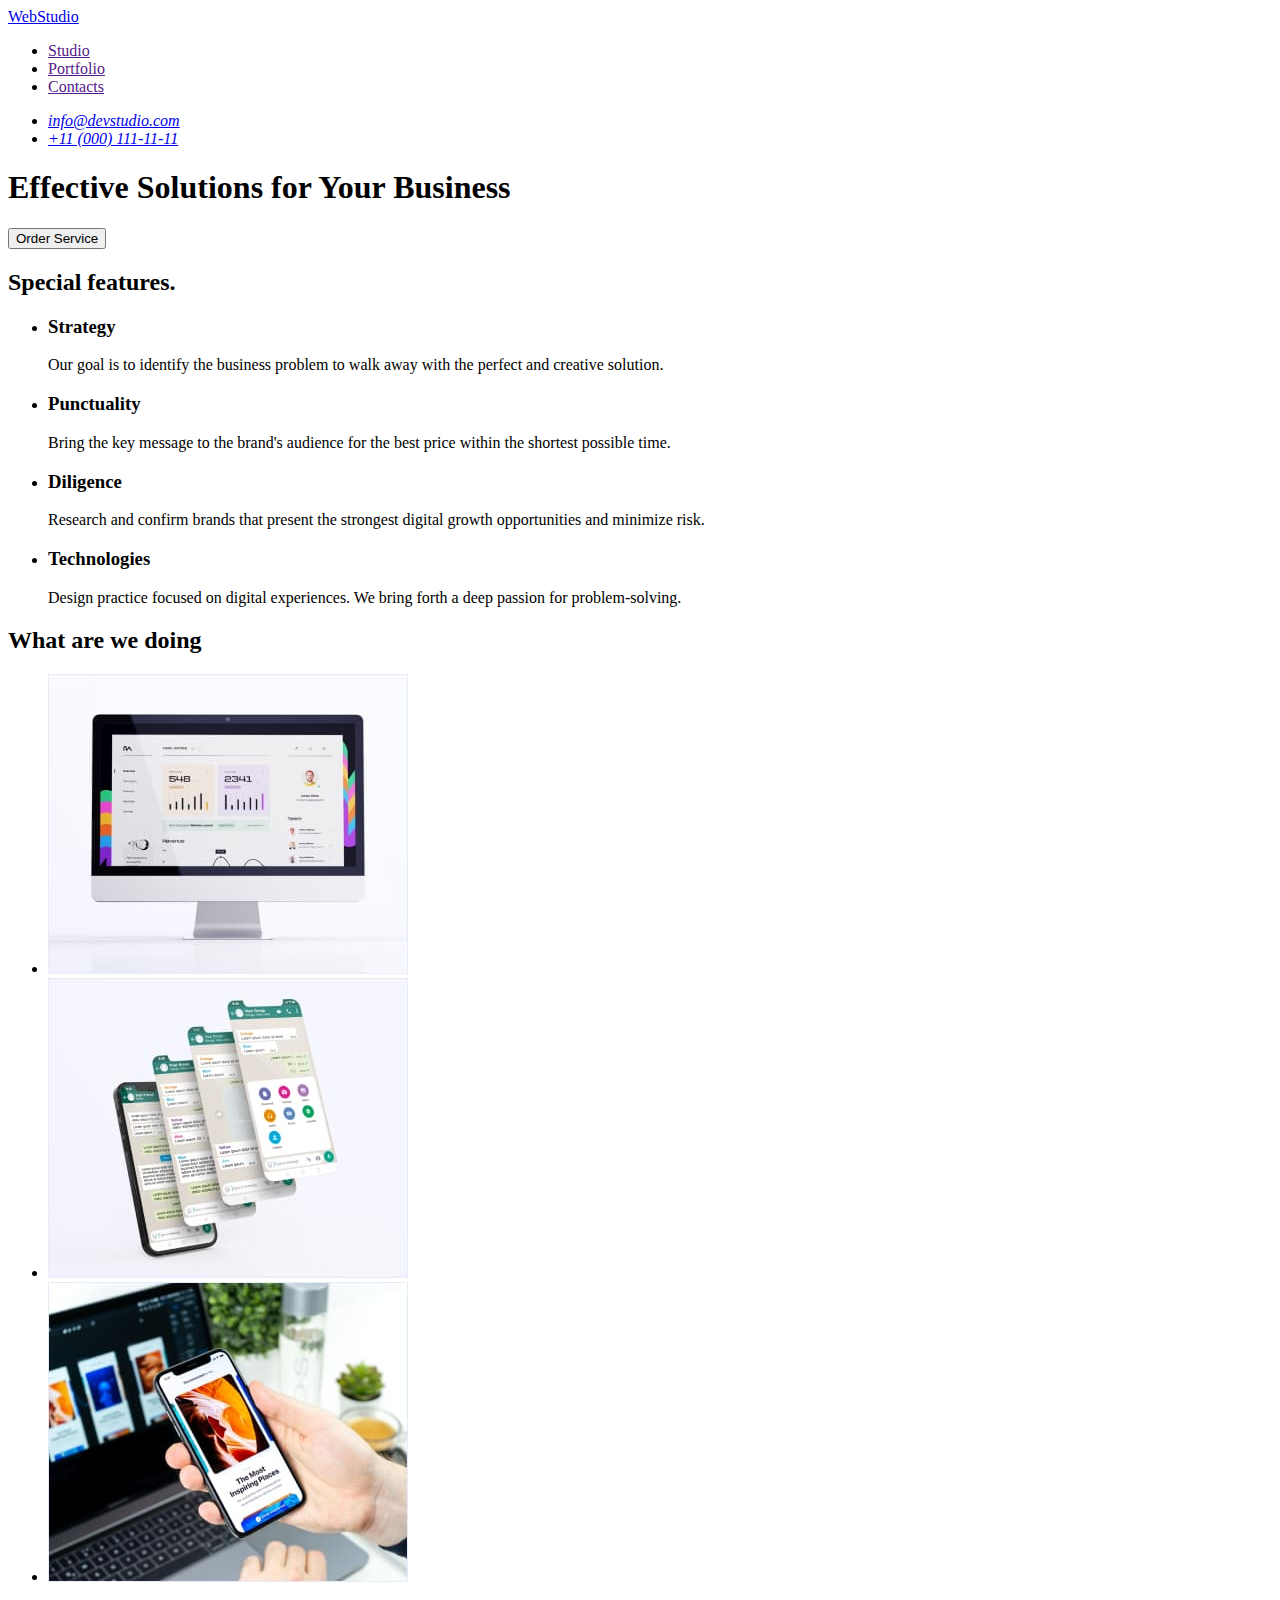
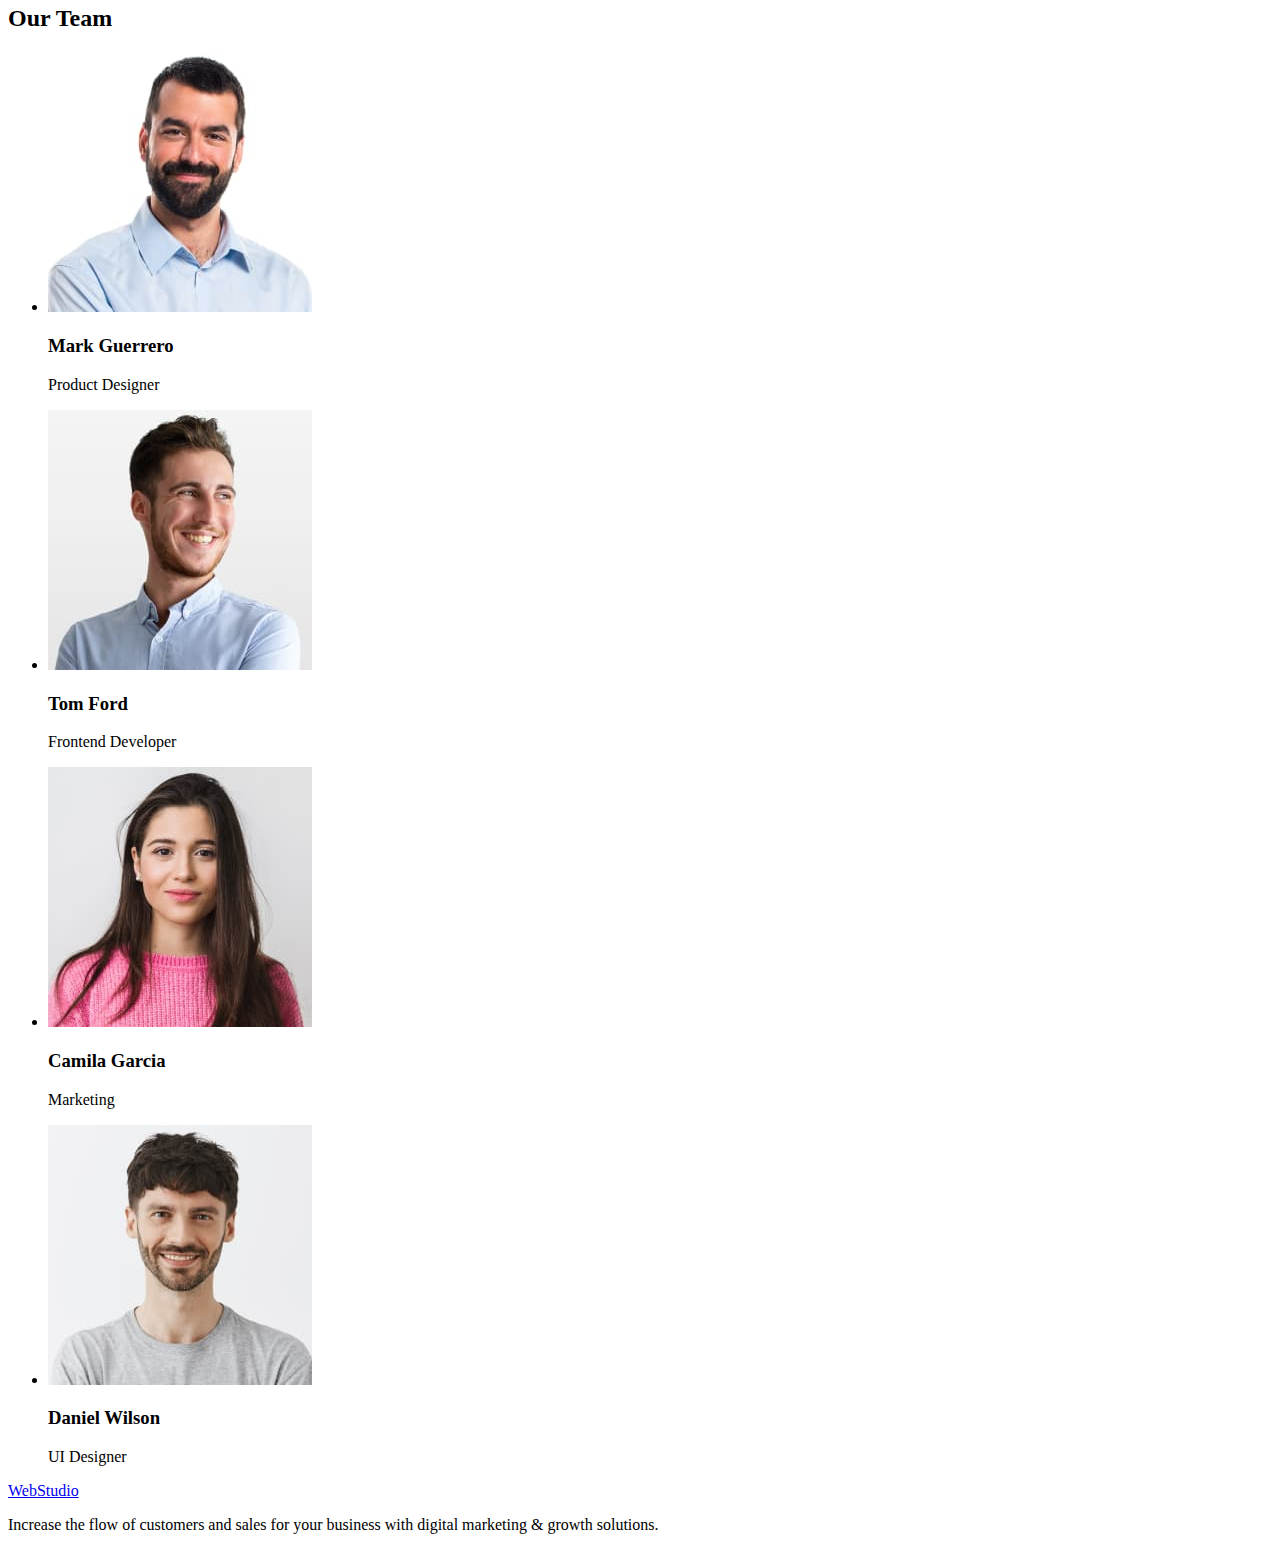
==== index.html @ eaae8d40 "Initial commit" ====
<!DOCTYPE html>
<html lang="en">
  <head>
    <meta charset="UTF-8" />
    <meta http-equiv="X-UA-Compatible" content="IE=edge" />
    <meta name="webstudio" content="about company webstudio" />
    <title>homework</title>
  </head>
  <body>
    <header>
      <!--!logo-content-->
      <nav>
        <a href="./index.html">WebStudio</a>
        <ul>
          <li><a href="">Studio</a></li>
          <li><a href="">Portfolio</a></li>
          <li><a href="">Contacts</a></li>
        </ul>
      </nav>
      <!--!Header-contacts-->
      <address>
        <ul>
          <li><a href="mailto:info@devstudio.com">info@devstudio.com</a></li>
          <li><a href="tel:+110001111111">+11 (000) 111-11-11</a></li>
        </ul>
      </address>
    </header>

    <main>
      <!--?Main-top-->
      <section>
        <h1>Effective Solutions for Your Business</h1>
        <button type="button">Order Service</button>
      </section>
      <!--?Main-description-->
      <section>
        <h2>Special features.</h2>
        <ul>
          <li>
            <h3>Strategy</h3>
            <p>
              Our goal is to identify the business problem to walk away with the
              perfect and creative solution.
            </p>
          </li>
          <li>
            <h3>Punctuality</h3>
            <p>
              Bring the key message to the brand's audience for the best price
              within the shortest possible time.
            </p>
          </li>
          <li>
            <h3>Diligence</h3>
            <p>
              Research and confirm brands that present the strongest digital
              growth opportunities and minimize risk.
            </p>
          </li>
          <li>
            <h3>Technologies</h3>
            <p>
              Design practice focused on digital experiences. We bring forth a
              deep passion for problem-solving.
            </p>
          </li>
        </ul>
      </section>
      <!--?Main-examples-->
      <section>
        <h2>What are we doing</h2>
        <ul>
          <li>
            <img
              src="./images/monitor_with_program.jpg"
              alt="Monitor with program"
              width="360"
              height="300"
            />
          </li>
          <li>
            <img
              src="./images/phone_with_tabs.jpg"
              alt="phone with tabs"
              width="360"
              height="300"
            />
          </li>
          <li>
            <img
              src="./images/phone_with_a_picture.jpg"
              alt="phone with a picture"
              width="360"
              height="300"
            />
          </li>
        </ul>
      </section>
      <!--?Main-about-team-->
      <section>
        <h2>Our Team</h2>
        <ul>
          <li>
            <img
              src="./images/mark_guerrero.jpg"
              alt="Mark Guerrero"
              width="264"
              height="260"
            />
            <h3>Mark Guerrero</h3>
            <p>Product Designer</p>
          </li>
          <li>
            <img
              src="./images/tom_ford.jpg"
              alt="Tom Ford"
              width="264"
              height="260"
            />
            <h3>Tom Ford</h3>
            <p>Frontend Developer</p>
          </li>
          <li>
            <img
              src="./images/camila_garcia.jpg"
              alt="Camila Garcia"
              width="264"
              height="260"
            />
            <h3>Camila Garcia</h3>
            <p>Marketing</p>
          </li>
          <li>
            <img
              src="./images/daniel_wilson.jpg"
              alt="Daniel Wilson"
              width="264"
              height="260"
            />
            <h3>Daniel Wilson</h3>
            <p>UI Designer</p>
          </li>
        </ul>
      </section>
    </main>

    <footer>
      <a href="./index.html">WebStudio</a>
      <p>
        Increase the flow of customers and sales for your business with digital
        marketing & growth solutions.
      </p>
    </footer>
  </body>
</html>
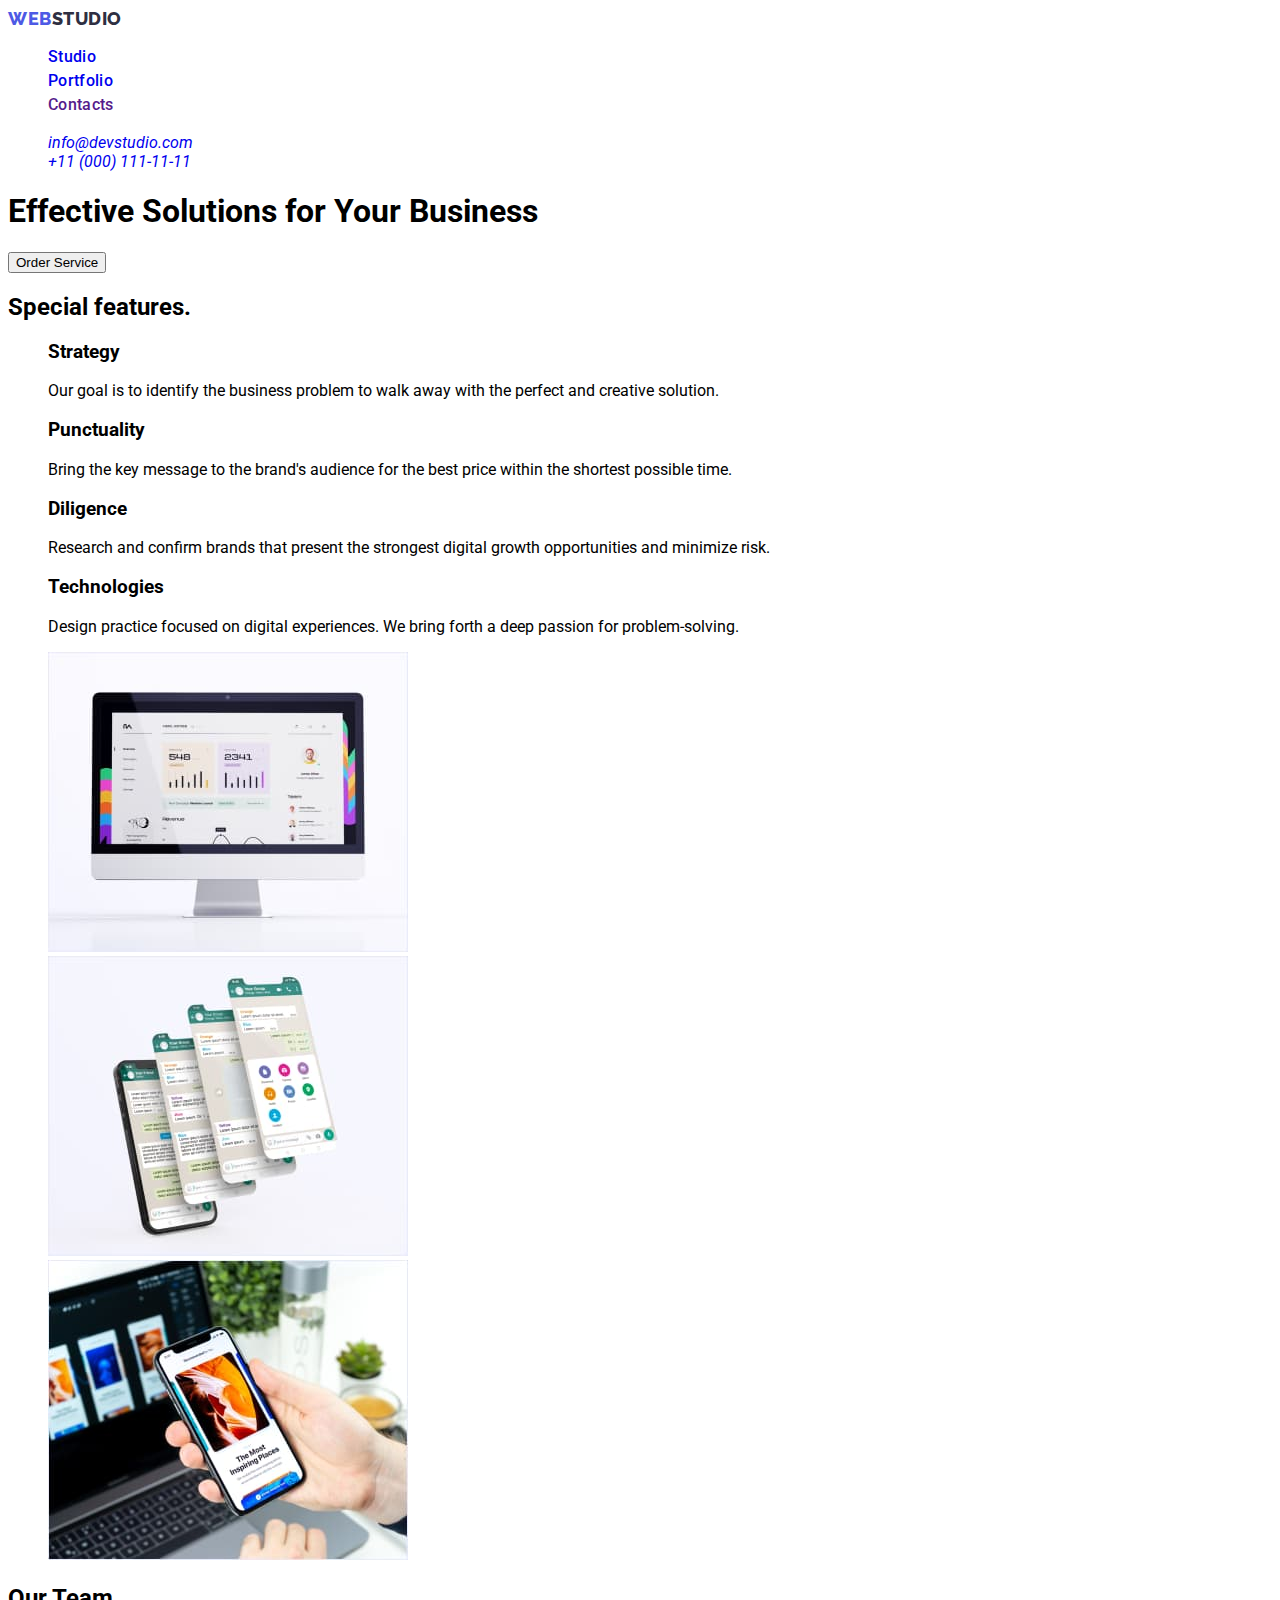
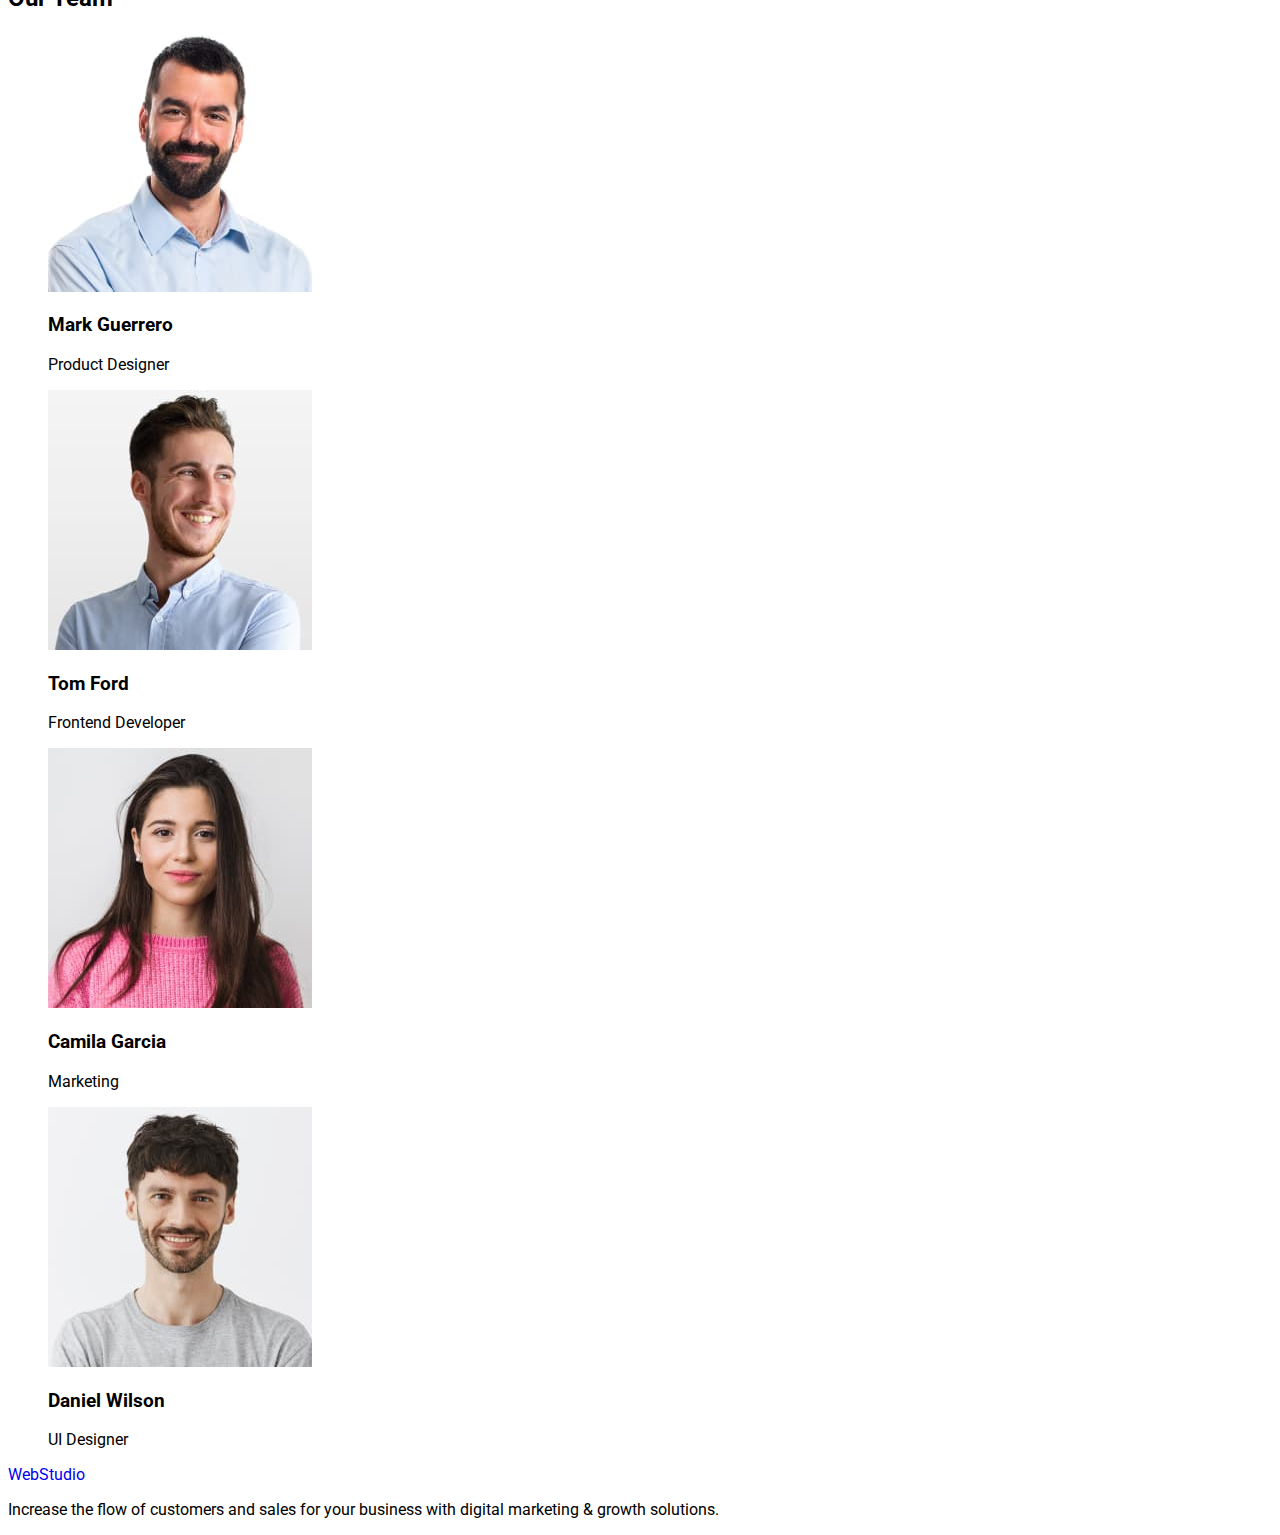
==== commit 19629dca: "start css" ====
--- a/index.html
+++ b/index.html
@@ -5,23 +5,37 @@
     <meta http-equiv="X-UA-Compatible" content="IE=edge" />
     <meta name="webstudio" content="about company webstudio" />
     <title>homework</title>
+    <link rel="stylesheet" href="./css/style.css" />
+    <link rel="preconnect" href="https://fonts.googleapis.com" />
+    <link rel="preconnect" href="https://fonts.gstatic.com" crossorigin />
+    <link
+      href="https://fonts.googleapis.com/css2?family=Raleway:wght@800&family=Roboto:wght@400;500;700;900&display=swap"
+      rel="stylesheet" />
   </head>
   <body>
     <header>
       <!--!logo-content-->
       <nav>
-        <a href="./index.html">WebStudio</a>
-        <ul>
-          <li><a href="">Studio</a></li>
-          <li><a href="">Portfolio</a></li>
-          <li><a href="">Contacts</a></li>
+        <a class="logo_web" href="./index.html">Web<span class="logo_studio">Studio</span></a>
+        <ul class="nav-menu">
+          <li class="link">
+            <a href="./index.html" target="_self">Studio</a>
+          </li>
+          <li class="link">
+            <a href="./portfolio.html" target="_self">Portfolio</a>
+          </li>
+          <li class="link"><a href="">Contacts</a></li>
         </ul>
       </nav>
       <!--!Header-contacts-->
-      <address>
-        <ul>
-          <li><a href="mailto:info@devstudio.com">info@devstudio.com</a></li>
-          <li><a href="tel:+110001111111">+11 (000) 111-11-11</a></li>
+      <address class="contacts">
+        <ul class="contacts_list">
+          <li class="link_contacts">
+            <a href="mailto:info@devstudio.com">info@devstudio.com</a>
+          </li>
+          <li class="link_contacts">
+            <a href="tel:+110001111111">+11 (000) 111-11-11</a>
+          </li>
         </ul>
       </address>
     </header>
@@ -39,60 +53,53 @@
           <li>
             <h3>Strategy</h3>
             <p>
-              Our goal is to identify the business problem to walk away with the
-              perfect and creative solution.
+              Our goal is to identify the business problem to walk away with the perfect and creative
+              solution.
             </p>
           </li>
           <li>
             <h3>Punctuality</h3>
             <p>
-              Bring the key message to the brand's audience for the best price
-              within the shortest possible time.
+              Bring the key message to the brand's audience for the best price within the shortest possible
+              time.
             </p>
           </li>
           <li>
             <h3>Diligence</h3>
             <p>
-              Research and confirm brands that present the strongest digital
-              growth opportunities and minimize risk.
+              Research and confirm brands that present the strongest digital growth opportunities and minimize
+              risk.
             </p>
           </li>
           <li>
             <h3>Technologies</h3>
             <p>
-              Design practice focused on digital experiences. We bring forth a
-              deep passion for problem-solving.
+              Design practice focused on digital experiences. We bring forth a deep passion for
+              problem-solving.
             </p>
           </li>
         </ul>
       </section>
       <!--?Main-examples-->
       <section>
-        <h2>What are we doing</h2>
+        <h2 hidden>What are we doing</h2>
         <ul>
           <li>
             <img
               src="./images/monitor_with_program.jpg"
               alt="Monitor with program"
               width="360"
-              height="300"
-            />
+              height="300" />
           </li>
           <li>
-            <img
-              src="./images/phone_with_tabs.jpg"
-              alt="phone with tabs"
-              width="360"
-              height="300"
-            />
+            <img src="./images/phone_with_tabs.jpg" alt="phone with tabs" width="360" height="300" />
           </li>
           <li>
             <img
               src="./images/phone_with_a_picture.jpg"
               alt="phone with a picture"
               width="360"
-              height="300"
-            />
+              height="300" />
           </li>
         </ul>
       </section>
@@ -101,42 +108,22 @@
         <h2>Our Team</h2>
         <ul>
           <li>
-            <img
-              src="./images/mark_guerrero.jpg"
-              alt="Mark Guerrero"
-              width="264"
-              height="260"
-            />
+            <img src="./images/mark_guerrero.jpg" alt="Mark Guerrero" width="264" height="260" />
             <h3>Mark Guerrero</h3>
             <p>Product Designer</p>
           </li>
           <li>
-            <img
-              src="./images/tom_ford.jpg"
-              alt="Tom Ford"
-              width="264"
-              height="260"
-            />
+            <img src="./images/tom_ford.jpg" alt="Tom Ford" width="264" height="260" />
             <h3>Tom Ford</h3>
             <p>Frontend Developer</p>
           </li>
           <li>
-            <img
-              src="./images/camila_garcia.jpg"
-              alt="Camila Garcia"
-              width="264"
-              height="260"
-            />
+            <img src="./images/camila_garcia.jpg" alt="Camila Garcia" width="264" height="260" />
             <h3>Camila Garcia</h3>
             <p>Marketing</p>
           </li>
           <li>
-            <img
-              src="./images/daniel_wilson.jpg"
-              alt="Daniel Wilson"
-              width="264"
-              height="260"
-            />
+            <img src="./images/daniel_wilson.jpg" alt="Daniel Wilson" width="264" height="260" />
             <h3>Daniel Wilson</h3>
             <p>UI Designer</p>
           </li>
@@ -147,8 +134,7 @@
     <footer>
       <a href="./index.html">WebStudio</a>
       <p>
-        Increase the flow of customers and sales for your business with digital
-        marketing & growth solutions.
+        Increase the flow of customers and sales for your business with digital marketing & growth solutions.
       </p>
     </footer>
   </body>
--- a/css/style.css
+++ b/css/style.css
@@ -0,0 +1,47 @@
+body {
+  font-family: "Roboto", sans-serif;
+  background-color: #ffffff;
+}
+
+.logo_web {
+  font-family: "Raleway";
+  font-style: normal;
+  font-weight: 800;
+  font-size: 18px;
+  line-height: 21px;
+  display: flex;
+  align-items: center;
+  letter-spacing: 0.03em;
+  text-transform: uppercase;
+  color: #4d5ae5;
+  text-decoration: none;
+}
+
+.logo_studio {
+  color: #2e2f42;
+}
+
+a {
+  text-decoration: none;
+}
+
+ul {
+  list-style-type: none;
+}
+
+.nav-menu .link {
+  font-weight: 500;
+  font-size: 16px;
+  line-height: 24px;
+  letter-spacing: 0.02em;
+  color: #2e2f42;
+}
+
+.nav-menu .link :hover,
+.nav-menu .link :focus {
+  color: #404bbf;
+}
+
+.nav-menu .link :active {
+  color: #404bbf;
+}
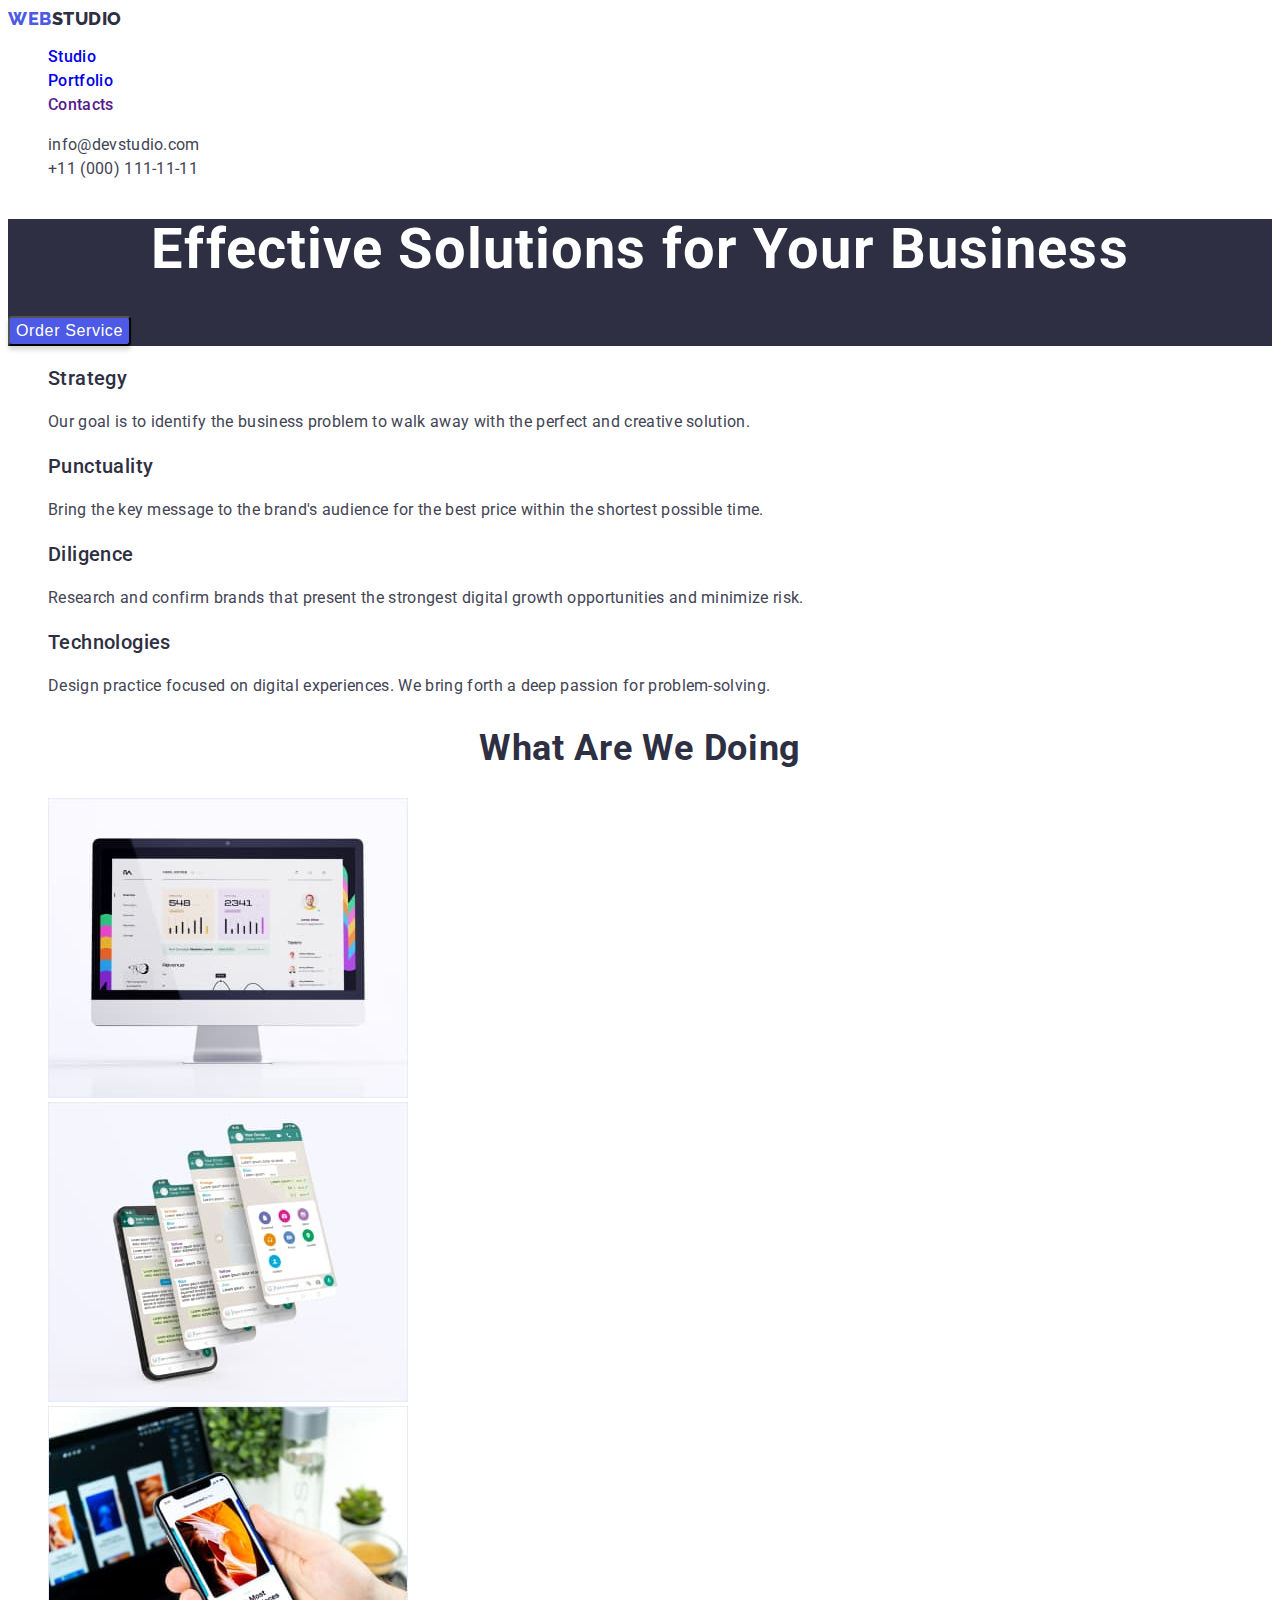
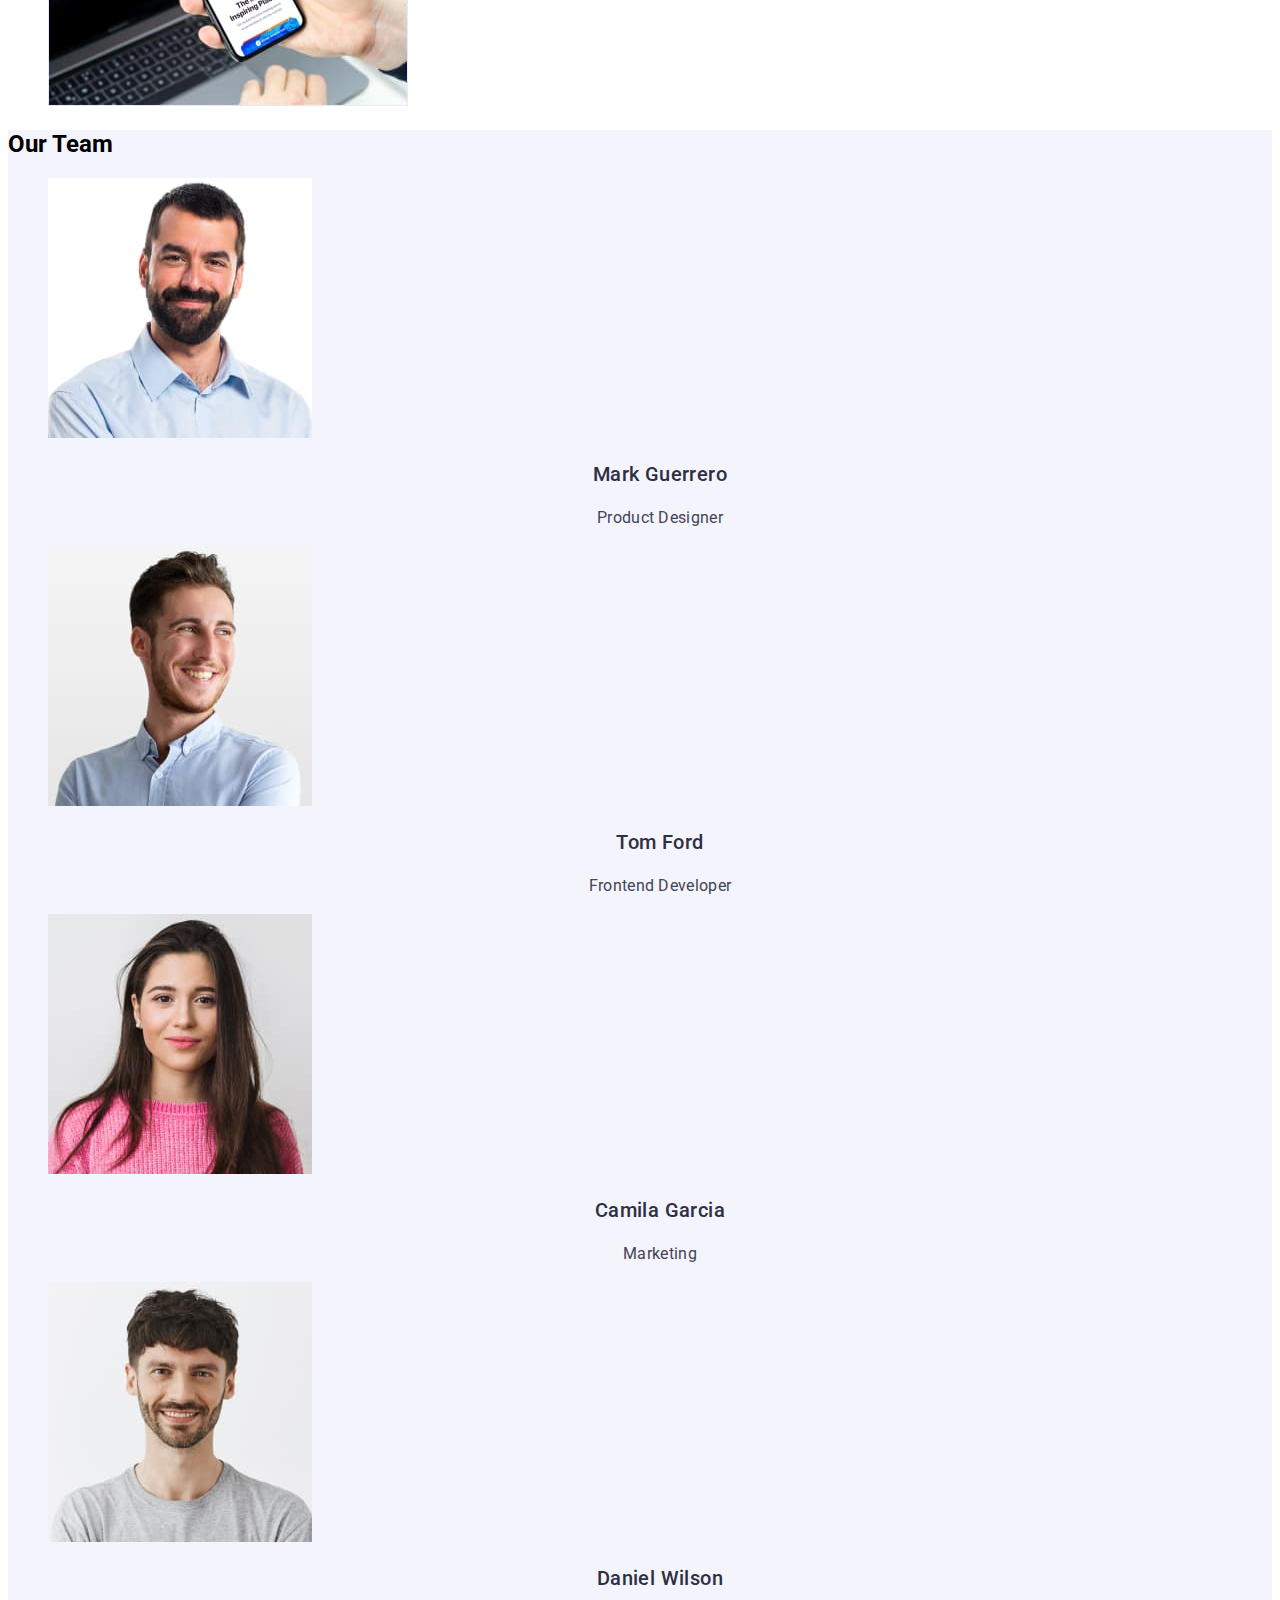
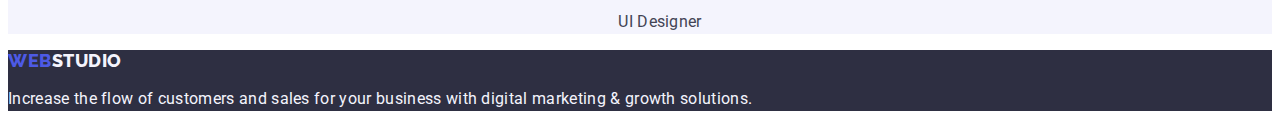
==== commit 3220944f: "first try" ====
--- a/index.html
+++ b/index.html
@@ -16,25 +16,25 @@
     <header>
       <!--!logo-content-->
       <nav>
-        <a class="logo_web" href="./index.html">Web<span class="logo_studio">Studio</span></a>
+        <a class="logo-web" href="./index.html">Web<span class="logo-studio">Studio</span></a>
         <ul class="nav-menu">
-          <li class="link">
+          <li class="nav-link">
             <a href="./index.html" target="_self">Studio</a>
           </li>
-          <li class="link">
+          <li class="nav-link">
             <a href="./portfolio.html" target="_self">Portfolio</a>
           </li>
-          <li class="link"><a href="">Contacts</a></li>
+          <li class="nav-link"><a href="">Contacts</a></li>
         </ul>
       </nav>
       <!--!Header-contacts-->
       <address class="contacts">
-        <ul class="contacts_list">
-          <li class="link_contacts">
-            <a href="mailto:info@devstudio.com">info@devstudio.com</a>
+        <ul class="contact-list">
+          <li>
+            <a class="contacts-link" href="mailto:info@devstudio.com">info@devstudio.com</a>
           </li>
-          <li class="link_contacts">
-            <a href="tel:+110001111111">+11 (000) 111-11-11</a>
+          <li>
+            <a class="contacts-link" href="tel:+110001111111">+11 (000) 111-11-11</a>
           </li>
         </ul>
       </address>
@@ -42,38 +42,38 @@
 
     <main>
       <!--?Main-top-->
-      <section>
-        <h1>Effective Solutions for Your Business</h1>
-        <button type="button">Order Service</button>
+      <section class="main-header">
+        <h1 class="main-slogan">Effective Solutions for Your Business</h1>
+        <button class="order-button" type="button">Order Service</button>
       </section>
       <!--?Main-description-->
-      <section>
-        <h2>Special features.</h2>
-        <ul>
+      <section class="advantages">
+        <h2 hidden>Special features.</h2>
+        <ul class="advantages-list">
           <li>
-            <h3>Strategy</h3>
-            <p>
+            <h3 class="advantages-title">Strategy</h3>
+            <p class="advantages-text">
               Our goal is to identify the business problem to walk away with the perfect and creative
               solution.
             </p>
           </li>
           <li>
-            <h3>Punctuality</h3>
-            <p>
+            <h3 class="advantages-title">Punctuality</h3>
+            <p class="advantages-text">
               Bring the key message to the brand's audience for the best price within the shortest possible
               time.
             </p>
           </li>
           <li>
-            <h3>Diligence</h3>
-            <p>
+            <h3 class="advantages-title">Diligence</h3>
+            <p class="advantages-text">
               Research and confirm brands that present the strongest digital growth opportunities and minimize
               risk.
             </p>
           </li>
           <li>
-            <h3>Technologies</h3>
-            <p>
+            <h3 class="advantages-title">Technologies</h3>
+            <p class="advantages-text">
               Design practice focused on digital experiences. We bring forth a deep passion for
               problem-solving.
             </p>
@@ -81,20 +81,20 @@
         </ul>
       </section>
       <!--?Main-examples-->
-      <section>
-        <h2 hidden>What are we doing</h2>
-        <ul>
-          <li>
+      <section class="employment">
+        <h2 class="second-title">What are we doing</h2>
+        <ul class="example of work">
+          <li class="example-list">
             <img
               src="./images/monitor_with_program.jpg"
               alt="Monitor with program"
               width="360"
               height="300" />
           </li>
-          <li>
+          <li class="example-list">
             <img src="./images/phone_with_tabs.jpg" alt="phone with tabs" width="360" height="300" />
           </li>
-          <li>
+          <li class="example-list">
             <img
               src="./images/phone_with_a_picture.jpg"
               alt="phone with a picture"
@@ -104,36 +104,36 @@
         </ul>
       </section>
       <!--?Main-about-team-->
-      <section>
-        <h2>Our Team</h2>
-        <ul>
-          <li>
+      <section class="about-team">
+        <h2 class="team-title">Our Team</h2>
+        <ul class="team-list">
+          <li class="team-members">
             <img src="./images/mark_guerrero.jpg" alt="Mark Guerrero" width="264" height="260" />
-            <h3>Mark Guerrero</h3>
-            <p>Product Designer</p>
+            <h3 class="members-name">Mark Guerrero</h3>
+            <p class="members-position">Product Designer</p>
           </li>
-          <li>
+          <li class="team-members">
             <img src="./images/tom_ford.jpg" alt="Tom Ford" width="264" height="260" />
-            <h3>Tom Ford</h3>
-            <p>Frontend Developer</p>
+            <h3 class="members-name">Tom Ford</h3>
+            <p class="members-position">Frontend Developer</p>
           </li>
-          <li>
+          <li class="team-members">
             <img src="./images/camila_garcia.jpg" alt="Camila Garcia" width="264" height="260" />
-            <h3>Camila Garcia</h3>
-            <p>Marketing</p>
+            <h3 class="members-name">Camila Garcia</h3>
+            <p class="members-position">Marketing</p>
           </li>
-          <li>
+          <li class="team-members">
             <img src="./images/daniel_wilson.jpg" alt="Daniel Wilson" width="264" height="260" />
-            <h3>Daniel Wilson</h3>
-            <p>UI Designer</p>
+            <h3 class="members-name">Daniel Wilson</h3>
+            <p class="members-position">UI Designer</p>
           </li>
         </ul>
       </section>
     </main>
 
-    <footer>
-      <a href="./index.html">WebStudio</a>
-      <p>
+    <footer class="footer-area">
+      <a class="logo-web" href="./index.html">Web<span class="logo-studio-footer">Studio</span></a>
+      <p class="footer-text">
         Increase the flow of customers and sales for your business with digital marketing & growth solutions.
       </p>
     </footer>
--- a/css/style.css
+++ b/css/style.css
@@ -3,9 +3,8 @@
   background-color: #ffffff;
 }
 
-.logo_web {
+.logo-web {
   font-family: "Raleway";
-  font-style: normal;
   font-weight: 800;
   font-size: 18px;
   line-height: 21px;
@@ -16,9 +15,11 @@
   color: #4d5ae5;
   text-decoration: none;
 }
-
-.logo_studio {
+.logo-studio {
   color: #2e2f42;
+}
+.logo-studio-footer {
+  color: #f4f4fd;
 }
 
 a {
@@ -29,19 +30,135 @@
   list-style-type: none;
 }
 
-.nav-menu .link {
+.nav-menu .nav-link {
   font-weight: 500;
   font-size: 16px;
   line-height: 24px;
   letter-spacing: 0.02em;
   color: #2e2f42;
 }
-
-.nav-menu .link :hover,
-.nav-menu .link :focus {
+.nav-menu .nav-link :hover,
+.nav-menu .nav-link :focus {
+  color: #404bbf;
+}
+.nav-menu .nav-link :active {
   color: #404bbf;
 }
 
-.nav-menu .link :active {
+.contact-list .contacts-link {
+  font-style: normal;
+  font-size: 16px;
+  line-height: 24px;
+  letter-spacing: 0.02em;
+  color: #434455;
+}
+.contact-list .contacts-link :hover,
+.contact-list .contacts-link :focus {
   color: #404bbf;
 }
+
+.main-header {
+  background-color: #2e2f42;
+}
+
+.main-slogan {
+  font-weight: 700;
+  font-size: 56px;
+  line-height: 60px;
+  text-align: center;
+  letter-spacing: 0.02em;
+  color: #ffffff;
+}
+
+.order-button {
+  background: #4d5ae5;
+  box-shadow: 0px 4px 4px rgba(0, 0, 0, 0.15);
+  border-radius: 4px;
+  font-weight: 500;
+  font-size: 16px;
+  line-height: 24px;
+  display: flex;
+  align-items: center;
+  letter-spacing: 0.04em;
+  color: #ffffff;
+}
+
+.advantages-list .advantages-title {
+  font-weight: 500;
+  font-size: 20px;
+  line-height: 24px;
+  letter-spacing: 0.02em;
+  color: #2e2f42;
+}
+
+.advantages-list .advantages-text {
+  font-size: 16px;
+  line-height: 24px;
+  letter-spacing: 0.02em;
+  color: #434455;
+}
+
+.second-title {
+  font-weight: 700;
+  font-size: 36px;
+  line-height: 40px;
+  text-align: center;
+  letter-spacing: 0.02em;
+  text-transform: capitalize;
+  color: #2e2f42;
+}
+
+.about-team {
+  background-color: #f4f4fd;
+}
+
+.team-list .members-name {
+  font-weight: 500;
+  font-size: 20px;
+  line-height: 24px;
+  text-align: center;
+  letter-spacing: 0.02em;
+  color: #2e2f42;
+}
+
+.team-list .members-position {
+  font-size: 16px;
+  line-height: 24px;
+  text-align: center;
+  letter-spacing: 0.02em;
+  color: #434455;
+}
+
+.footer-area {
+  background-color: #2e2f42;
+}
+
+.footer-text {
+  font-size: 16px;
+  line-height: 24px;
+  letter-spacing: 0.02em;
+  color: #f4f4fd;
+}
+
+//portfolio//
+
+.button-list .button-item {
+  background-color: #404bbf;
+  cursor: pointer;
+  box-shadow: 0px 3px 1px rgba(0, 0, 0, 0.1), 0px 2px 1px rgba(0, 0, 0, 0.08), 0px 2px 2px rgba(0, 0, 0, 0.12);
+  border-radius: 4px;
+}
+
+.gallery-list .gallery-title {
+  font-weight: 500;
+  font-size: 20px;
+  line-height: 24px;
+  letter-spacing: 0.02em;
+  color: #2e2f42;
+}
+.gallery-list .gallery-text {
+  font-size: 16px;
+  line-height: 24px;
+  letter-spacing: 0.02em;
+  color: #434455;
+}
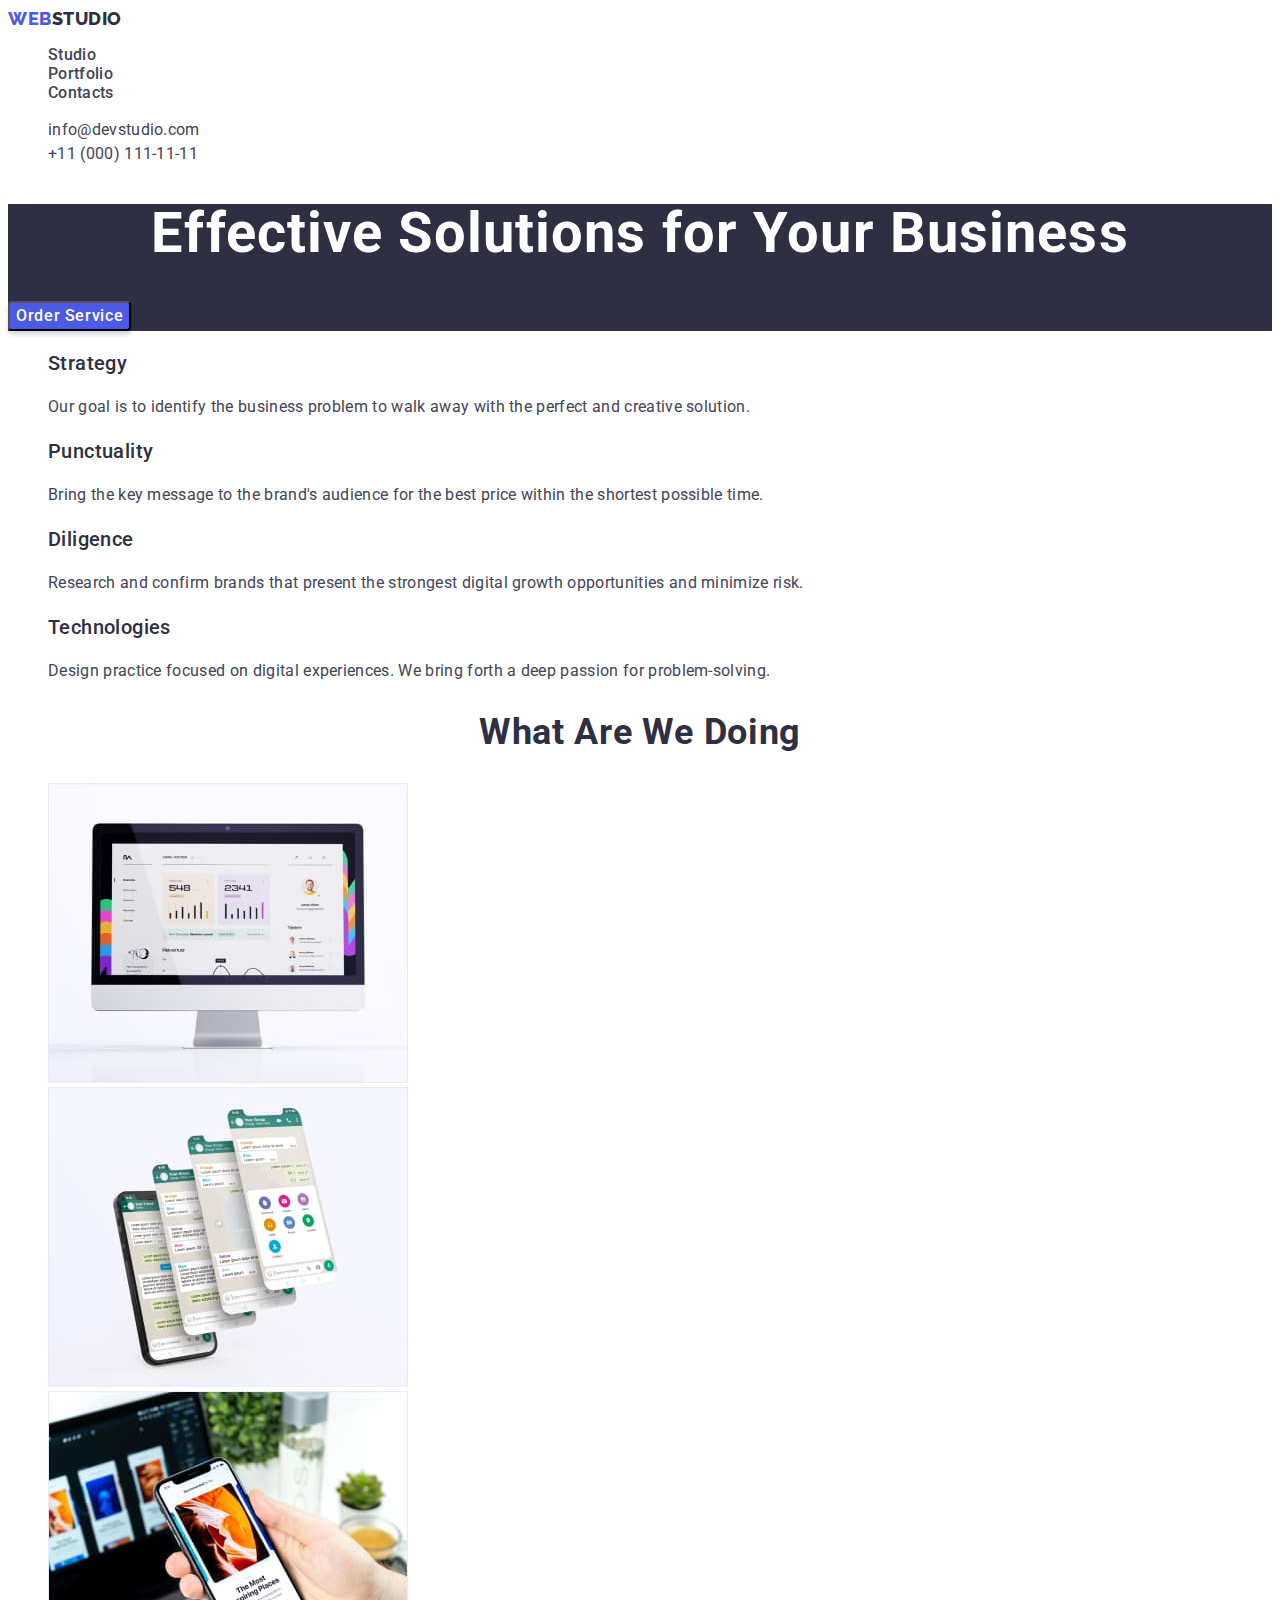
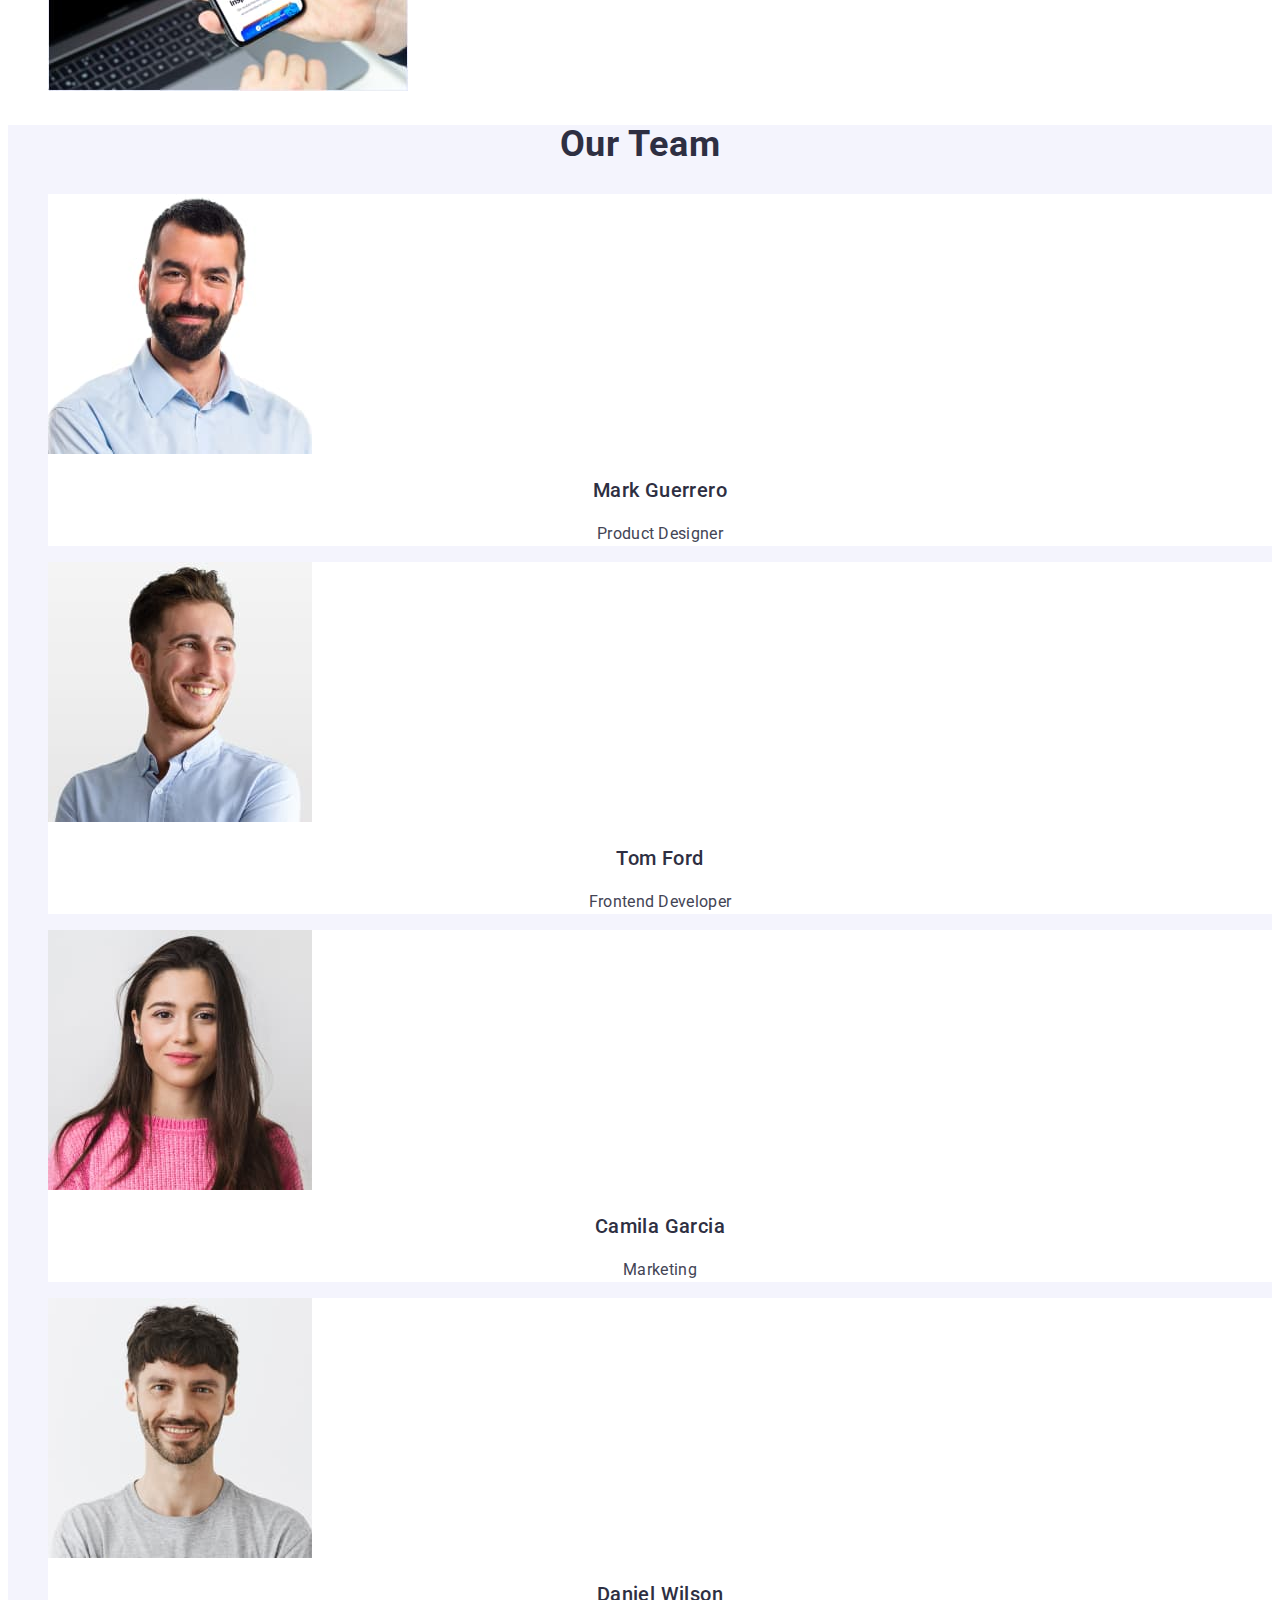
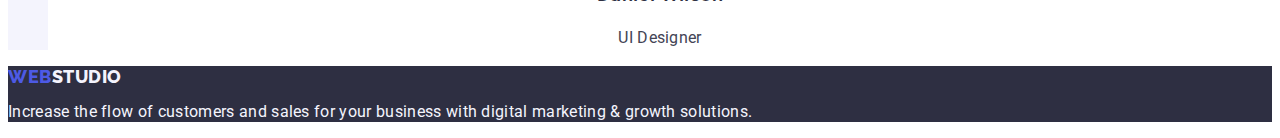
==== commit 5358c980: "second try" ====
--- a/index.html
+++ b/index.html
@@ -14,27 +14,25 @@
   </head>
   <body>
     <header>
-      <!--!logo-content-->
       <nav>
-        <a class="logo-web" href="./index.html">Web<span class="logo-studio">Studio</span></a>
-        <ul class="nav-menu">
-          <li class="nav-link">
-            <a href="./index.html" target="_self">Studio</a>
+        <a class="logo-web link" href="./index.html">Web<span class="logo-studio">Studio</span></a>
+        <ul class="list">
+          <li>
+            <a class="nav-link link" href="./index.html" target="_self">Studio</a>
           </li>
-          <li class="nav-link">
-            <a href="./portfolio.html" target="_self">Portfolio</a>
+          <li>
+            <a class="nav-link link" href="./portfolio.html" target="_self">Portfolio</a>
           </li>
-          <li class="nav-link"><a href="">Contacts</a></li>
+          <li><a class="nav-link link" href="">Contacts</a></li>
         </ul>
       </nav>
-      <!--!Header-contacts-->
       <address class="contacts">
-        <ul class="contact-list">
+        <ul class="list">
           <li>
-            <a class="contacts-link" href="mailto:info@devstudio.com">info@devstudio.com</a>
+            <a class="contacts-link link" href="mailto:info@devstudio.com">info@devstudio.com</a>
           </li>
           <li>
-            <a class="contacts-link" href="tel:+110001111111">+11 (000) 111-11-11</a>
+            <a class="contacts-link link" href="tel:+110001111111">+11 (000) 111-11-11</a>
           </li>
         </ul>
       </address>
@@ -49,7 +47,7 @@
       <!--?Main-description-->
       <section class="advantages">
         <h2 hidden>Special features.</h2>
-        <ul class="advantages-list">
+        <ul class="list">
           <li>
             <h3 class="advantages-title">Strategy</h3>
             <p class="advantages-text">
@@ -83,7 +81,7 @@
       <!--?Main-examples-->
       <section class="employment">
         <h2 class="second-title">What are we doing</h2>
-        <ul class="example of work">
+        <ul class="list">
           <li class="example-list">
             <img
               src="./images/monitor_with_program.jpg"
@@ -106,7 +104,7 @@
       <!--?Main-about-team-->
       <section class="about-team">
         <h2 class="team-title">Our Team</h2>
-        <ul class="team-list">
+        <ul class="list">
           <li class="team-members">
             <img src="./images/mark_guerrero.jpg" alt="Mark Guerrero" width="264" height="260" />
             <h3 class="members-name">Mark Guerrero</h3>
@@ -132,7 +130,7 @@
     </main>
 
     <footer class="footer-area">
-      <a class="logo-web" href="./index.html">Web<span class="logo-studio-footer">Studio</span></a>
+      <a class="logo-web link" href="./index.html">Web<span class="logo-studio-footer">Studio</span></a>
       <p class="footer-text">
         Increase the flow of customers and sales for your business with digital marketing & growth solutions.
       </p>
--- a/css/style.css
+++ b/css/style.css
@@ -1,18 +1,26 @@
+:root {
+  --brand-colortext: #434455;
+  --hover-color: #404bbf;
+  --main-background-color: #2e2f42;
+}
+
 body {
   font-family: "Roboto", sans-serif;
   background-color: #ffffff;
+  color: var(--brand-color-text);
 }
 
 .logo-web {
-  font-family: "Raleway";
+  font-family: "Raleway", sans-serif;
   font-weight: 800;
   font-size: 18px;
-  line-height: 21px;
-  display: flex;
-  align-items: center;
+  line-height: 1.17;
   letter-spacing: 0.03em;
   text-transform: uppercase;
   color: #4d5ae5;
+}
+
+.link {
   text-decoration: none;
 }
 .logo-studio {
@@ -22,55 +30,54 @@
   color: #f4f4fd;
 }
 
-a {
-  text-decoration: none;
+.list {
+  list-style: none;
+}
+.list .nav-link {
+  font-weight: 500;
+  font-size: 16px;
+  line-height: 1, 5;
+  letter-spacing: 0.02em;
+  color: var(--brand-colortext);
+}
+.list .nav-link:hover,
+.list .nav-link:focus {
+  color: var(--hover-color);
+}
+.list .nav-link:active {
+  color: var(--hover-color);
 }
 
-ul {
-  list-style-type: none;
+.contacts {
+  font-style: normal;
 }
 
-.nav-menu .nav-link {
-  font-weight: 500;
+.list .contacts-link {
   font-size: 16px;
-  line-height: 24px;
-  letter-spacing: 0.02em;
-  color: #2e2f42;
-}
-.nav-menu .nav-link :hover,
-.nav-menu .nav-link :focus {
-  color: #404bbf;
-}
-.nav-menu .nav-link :active {
-  color: #404bbf;
-}
-
-.contact-list .contacts-link {
-  font-style: normal;
-  font-size: 16px;
-  line-height: 24px;
+  line-height: 1.5;
   letter-spacing: 0.02em;
   color: #434455;
 }
-.contact-list .contacts-link :hover,
-.contact-list .contacts-link :focus {
-  color: #404bbf;
+.list .contacts-link:hover,
+.list .contacts-link:focus {
+  color: var(--hover-color);
 }
 
 .main-header {
-  background-color: #2e2f42;
+  background-color: var(--main-background-color);
 }
 
 .main-slogan {
   font-weight: 700;
   font-size: 56px;
-  line-height: 60px;
+  line-height: 1.07;
   text-align: center;
   letter-spacing: 0.02em;
   color: #ffffff;
 }
 
 .order-button {
+  font-family: "Roboto", sans-serif;
   background: #4d5ae5;
   box-shadow: 0px 4px 4px rgba(0, 0, 0, 0.15);
   border-radius: 4px;
@@ -81,9 +88,14 @@
   align-items: center;
   letter-spacing: 0.04em;
   color: #ffffff;
+  cursor: pointer;
+}
+.order-button:hover,
+.order-button:focus {
+  background: #404bbf;
 }
 
-.advantages-list .advantages-title {
+.list .advantages-title {
   font-weight: 500;
   font-size: 20px;
   line-height: 24px;
@@ -91,7 +103,7 @@
   color: #2e2f42;
 }
 
-.advantages-list .advantages-text {
+.list .advantages-text {
   font-size: 16px;
   line-height: 24px;
   letter-spacing: 0.02em;
@@ -101,7 +113,7 @@
 .second-title {
   font-weight: 700;
   font-size: 36px;
-  line-height: 40px;
+  line-height: 1.11;
   text-align: center;
   letter-spacing: 0.02em;
   text-transform: capitalize;
@@ -112,7 +124,21 @@
   background-color: #f4f4fd;
 }
 
-.team-list .members-name {
+.team-title {
+  font-weight: 700;
+  font-size: 36px;
+  line-height: 1.11;
+  letter-spacing: 0.02em;
+  text-align: center;
+  text-transform: capitalize;
+  color: #2e2f42;
+}
+
+.team-members {
+  background-color: #ffffff;
+}
+
+.list .members-name {
   font-weight: 500;
   font-size: 20px;
   line-height: 24px;
@@ -121,7 +147,7 @@
   color: #2e2f42;
 }
 
-.team-list .members-position {
+.list .members-position {
   font-size: 16px;
   line-height: 24px;
   text-align: center;
@@ -135,30 +161,39 @@
 
 .footer-text {
   font-size: 16px;
-  line-height: 24px;
+  line-height: 1.17;
   letter-spacing: 0.02em;
   color: #f4f4fd;
 }
 
-//portfolio//
+.list .button-item {
+  cursor: pointer;
+  background-color: #f4f4fd;
+  font-weight: 500;
+  font-size: 16px;
+  line-height: 1.5;
+  align-items: center;
+  text-align: center;
+  letter-spacing: 0.04em;
+  color: #4d5ae5;
+}
 
-.button-list .button-item {
+.list .button-item:hover,
+.list .button-item:focus {
   background-color: #404bbf;
-  cursor: pointer;
-  box-shadow: 0px 3px 1px rgba(0, 0, 0, 0.1), 0px 2px 1px rgba(0, 0, 0, 0.08), 0px 2px 2px rgba(0, 0, 0, 0.12);
-  border-radius: 4px;
+  color: #ffffff;
 }
 
 .gallery-list .gallery-title {
   font-weight: 500;
   font-size: 20px;
-  line-height: 24px;
+  line-height: 1.2;
   letter-spacing: 0.02em;
   color: #2e2f42;
 }
 .gallery-list .gallery-text {
   font-size: 16px;
-  line-height: 24px;
+  line-height: 1.5;
   letter-spacing: 0.02em;
   color: #434455;
 }
